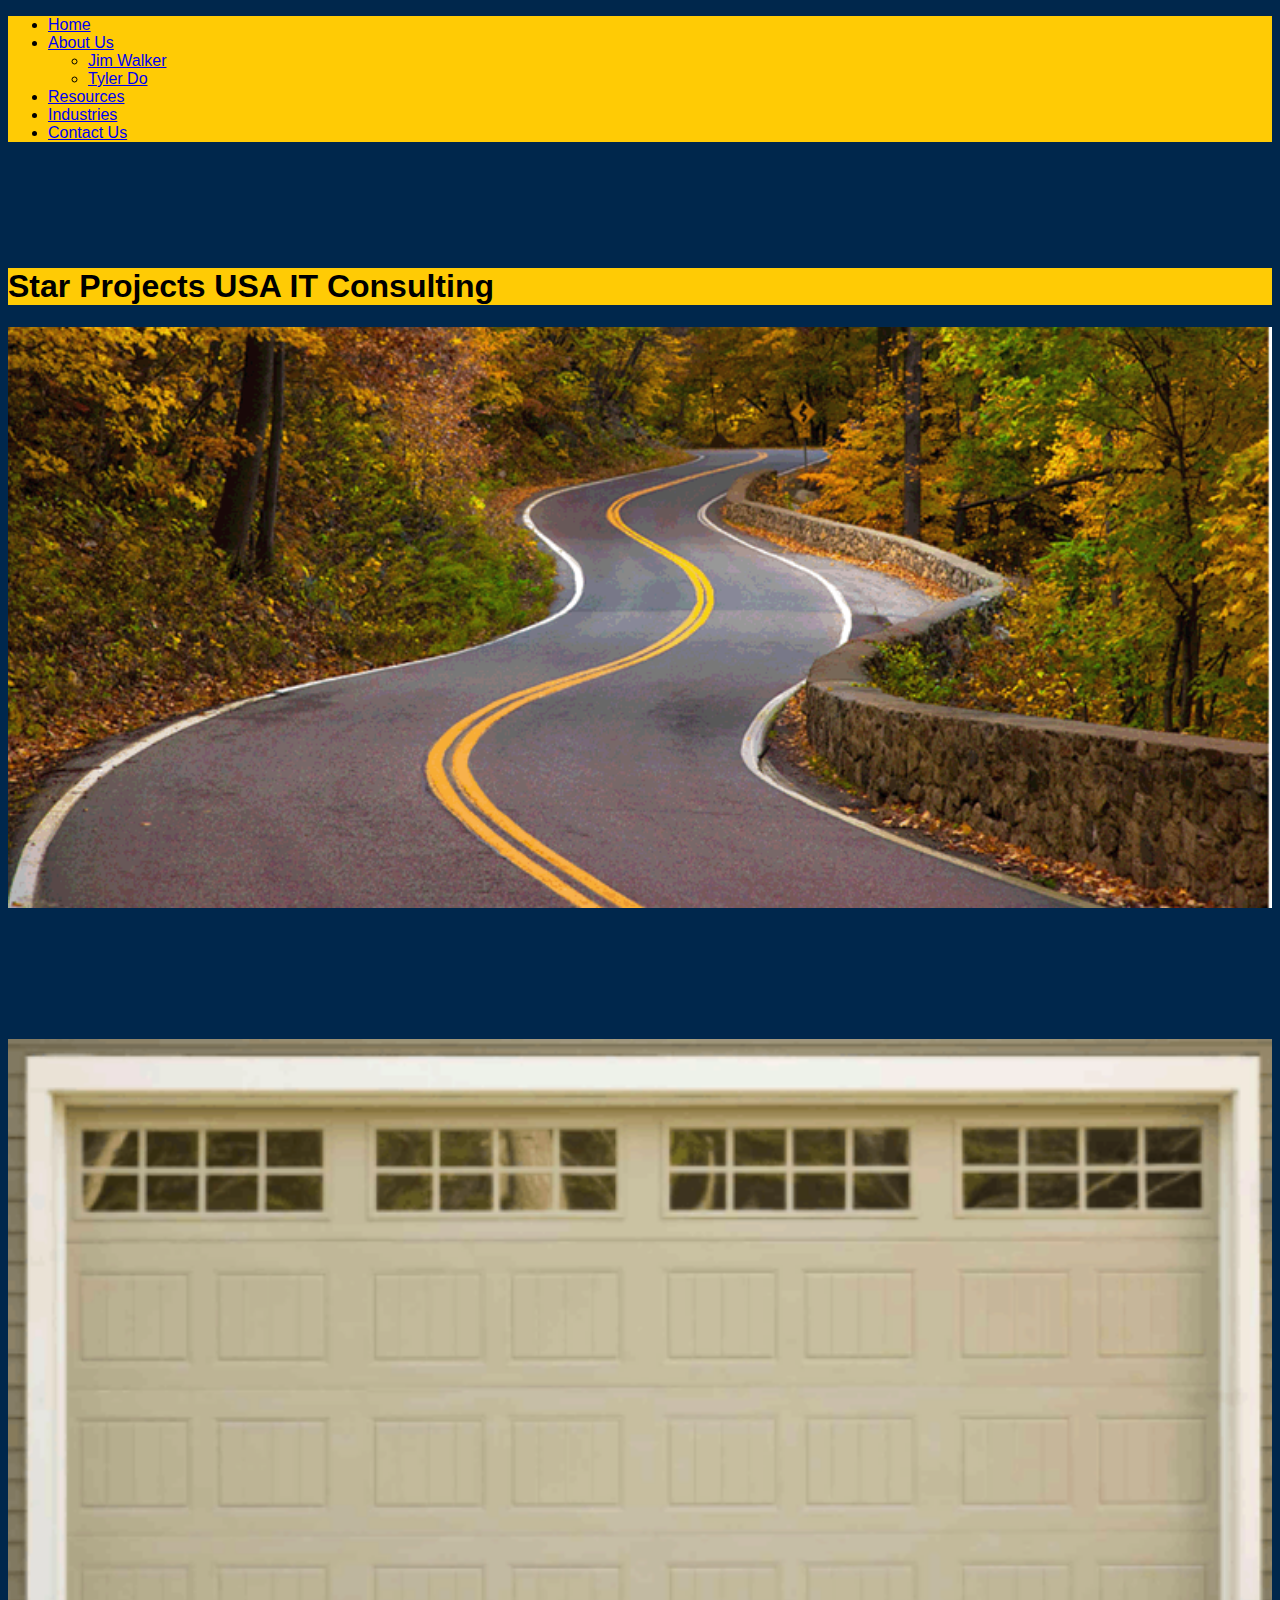
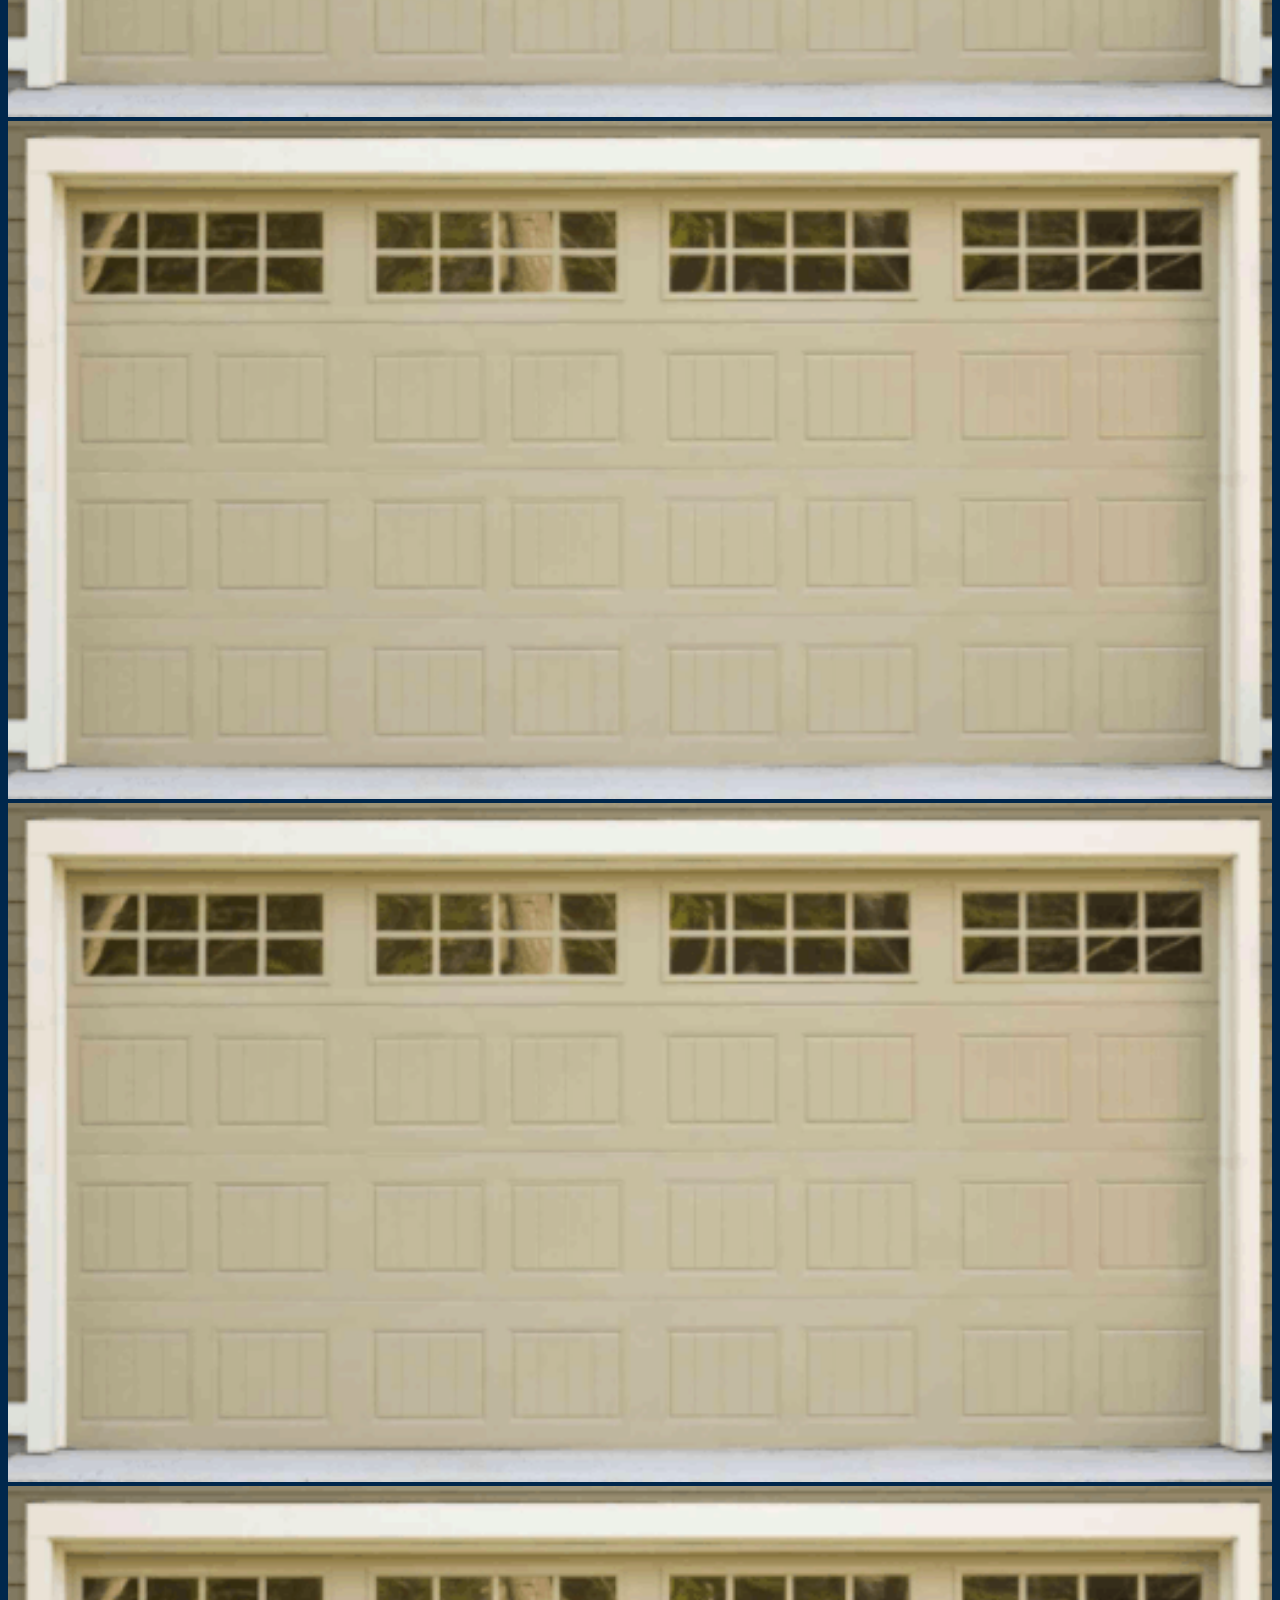
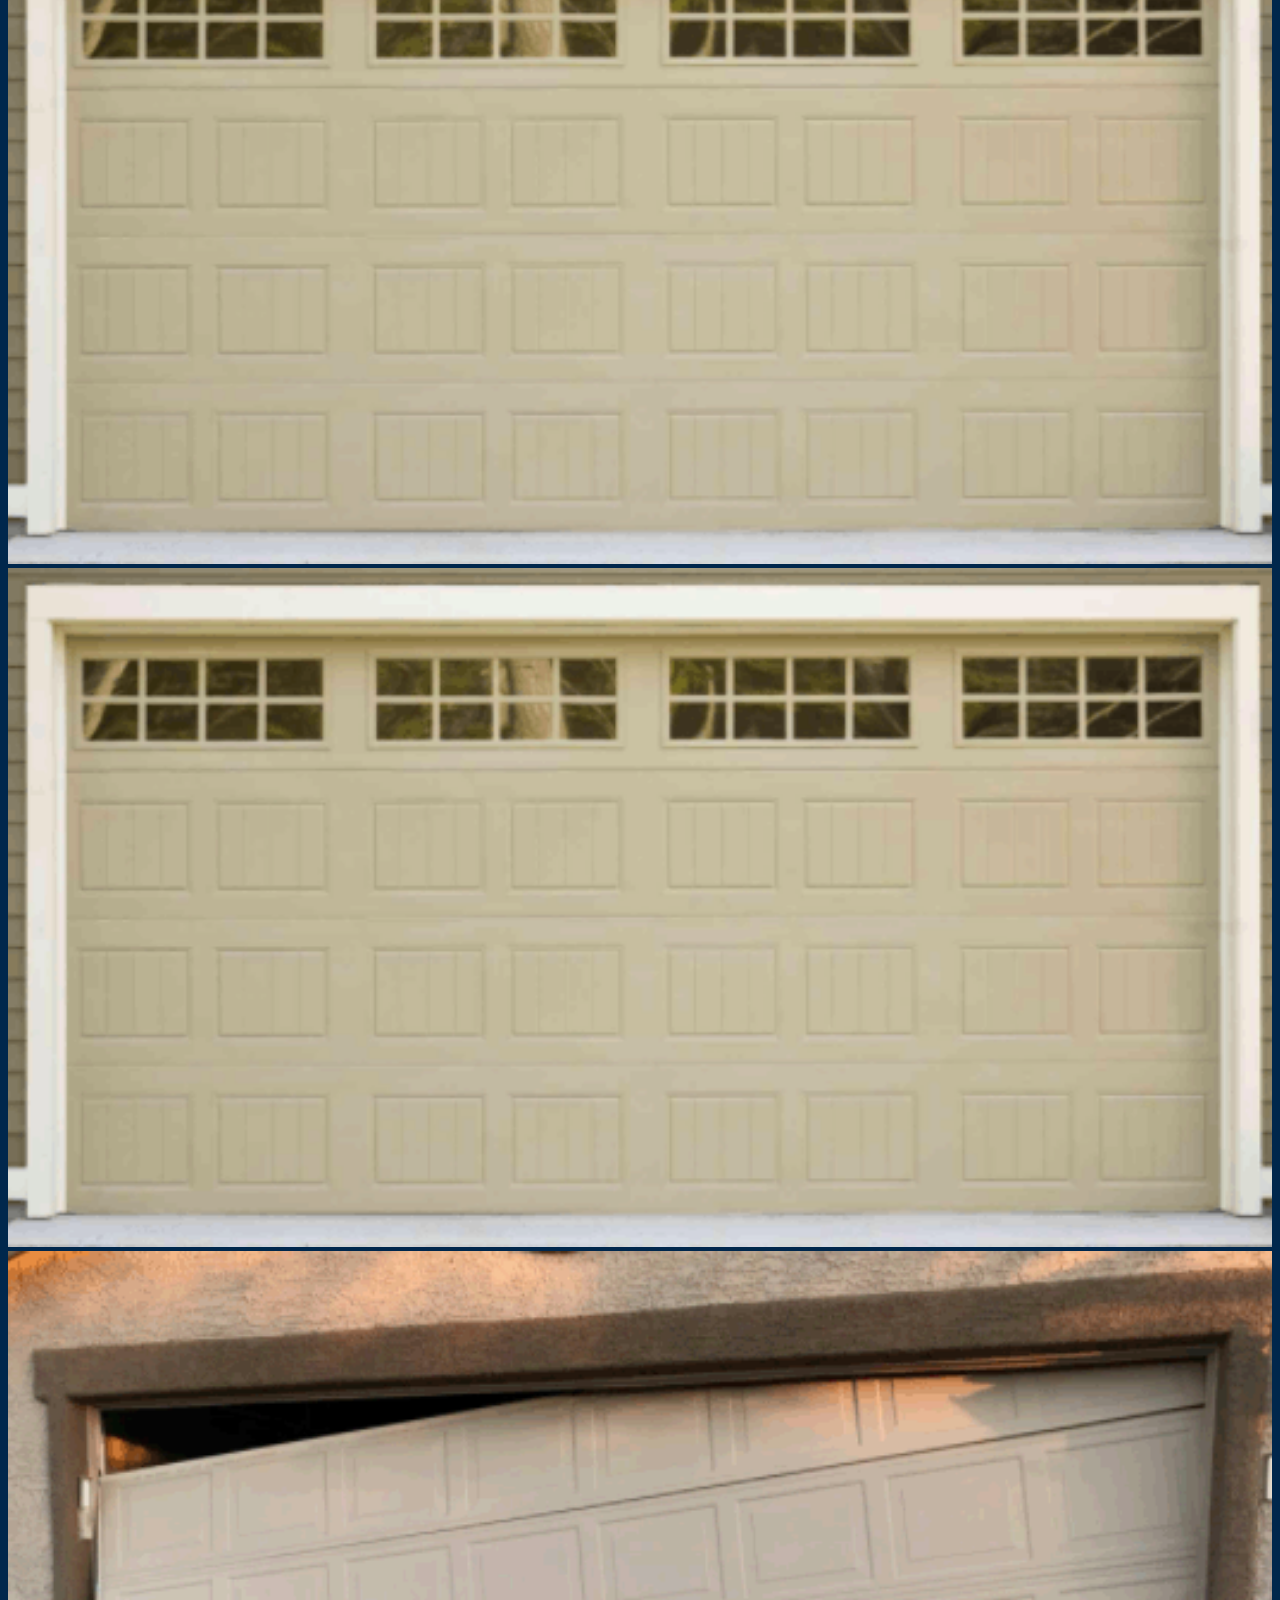
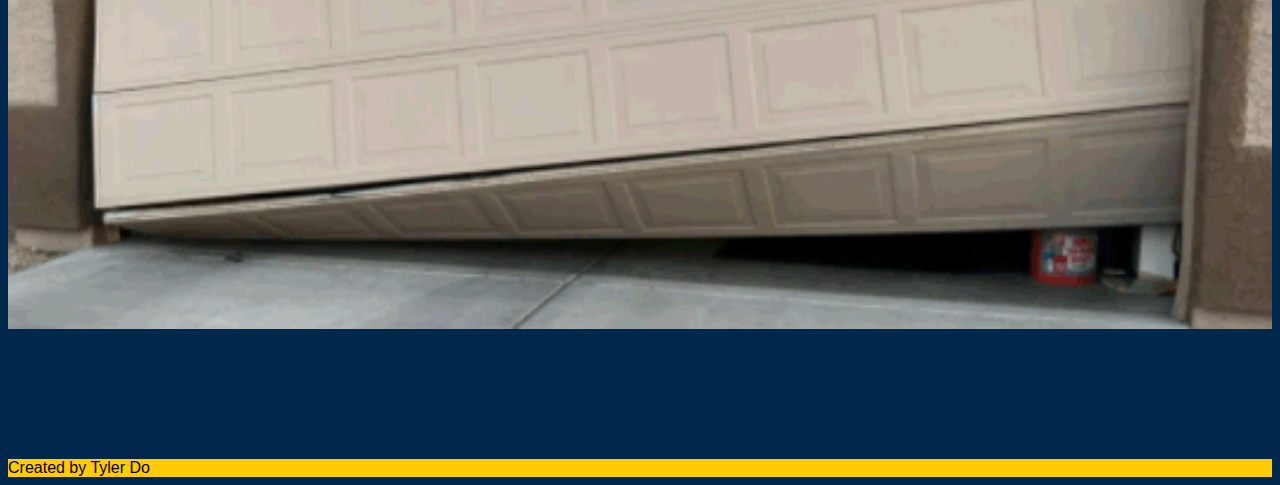
==== index.html @ cb7129d1 "Base Layout for Site" ====
<!DOCTYPE html>
<html lang="en">
	<head>
	<title>Home Page</title>
	<!-- Required meta tags -->
    <meta charset="utf-8">
    <meta name="viewport" content="width=device-width, initial-scale=1">
	<!-- Bootstrap CSS -->
	<link href="https://cdn.jsdelivr.net/npm/bootstrap@5.0.0-beta1/dist/css/bootstrap.min.css" rel="stylesheet" integrity="sha384-giJF6kkoqNQ00vy+HMDP7azOuL0xtbfIcaT9wjKHr8RbDVddVHyTfAAsrekwKmP1" crossorigin="anonymous">
	<!-- StyleSheet -->
	<link rel="stylesheet" href="css/main.css">
	</head>
	<body style="background-color: #00274C;">
	
		<!-- NavBar -->
		<div class="container-sm">
			<nav class="navbar navbar-expand-lg navbar-light" style="background-color: #ffCB05;">
				<div class="container-fluid">
						<ul class="navbar-nav">
							<li class="nav-item">
								<a class="nav-link active" aria-current="page" href="#">Home</a>
							</li>
							<li class="nav-item dropdown">
								<a class="nav-link dropdown-toggle" href="#" id="navbarDropdownMenuLink" role="button" data-bs-toggle="dropdown" aria-expanded="false">
									About Us
								</a>
								<ul class="dropdown-menu" aria-labelledby="navbarDropdownMenuLink">
									<li><a class="dropdown-item" href="aboutusjim.html">Jim Walker</a></li>
									<li><a class="dropdown-item" href="aboutustyler.html">Tyler Do</a></li>
								</ul>
							</li>
							<li class="nav-item">
								<a class="nav-link" href="resources.html">Resources</a>
							</li>
							<li class="nav-item">
								<a class="nav-link" href="industries.html">Industries</a>
							</li>
							<li class="nav-item">
								<a class="nav-link" href="contactus.html">Contact Us</a>
							</li>
						</ul>
				</div>
			</nav>
		</div>
	
		<!-- Main Page Content -->
		<main class="flex-shrink-0">
			<!-- Top Section -->
			<section>
				<div class="container">
					<div class="row d-flex justify-content-center">
						<div class="col-sm-6">
							<div class="card-sm h-75 text-center" style="background-color: #ffCB05;">
								<div class="card-body flex-fill">
									<h1>Star Projects USA IT Consulting</h1>
								</div>
							</div>
						</div>
						<div class="col-sm-6">
							<div class="card img-fluid border-warning mb-3">
								<img src="assets/WindingRoadFall.gif" class="card-img" alt="#">
							</div>
						</div>
					</div>
				</div>
			</section>
			
			<!-- Project Section -->
			<section>
				<div class="container">
					<!-- First Row/3cols-->
					<div class="container">
						<div class="row d-flex justify-content-center">
							<div class="col-sm">
								<div class="card">
									<img src="assets/BeigeGarageDoor.gif" class="img-fluid" alt="#">
									<div class="card-text">
										<h3>IT Audit<h3>
										<a href="homepagecontent/itaudit.html" class="btn btn-light stretched-link">View more</a>
									</div>
								</div>
							</div>
							<div class="col-sm">
								<div class="card">
									<img src="assets/BeigeGarageDoor.gif" class="img-fluid" alt="#">
									<div class="card-text">
										<h3>IT Compliance<h3>
										<a href="homepagecontent/itcompliance.html" class="btn btn-light stretched-link">View more</a>
									</div>
								</div>
							</div>
							<div class="col-sm">
								<div class="card">
									<img src="assets/BeigeGarageDoor.gif" class="img-fluid" alt="#">
									<div class="card-text">
										<h3>IT Risk<h3>
										<a href="homepagecontent/itrisk.html" class="btn btn-light stretched-link">View more</a>
									</div>
								</div>
							</div>
						</div>
					</div>
					<!-- Second Row/3cols -->
					<div class="row d-flex justify-content-center py-5">
						<div class="col-sm">
							<div class="card">
									<img src="assets/BeigeGarageDoor.gif" class="img-fluid" alt="#">
									<div class="card-text">
										<h3>IT Security<h3>
										<a href="homepagecontent/itsecurity.html" class="btn btn-light stretched-link">View more</a>
									</div>
								</div>
						</div>
						<div class="col-sm">
							<div class="card">
									<img src="assets/BeigeGarageDoor.gif" class="img-fluid" alt="#">
									<div class="card-text">
										<h3>Audit Readiness<h3>
										<a href="homepagecontent/auditreadiness.html" class="btn btn-light stretched-link">View more</a>
									</div>
								</div>
						</div>
						<div class="col-sm">
							<div class="card">
									<img src="assets/BrokenGarageDoor.gif" class="img-fluid" alt="#">
									<div class="card-text">
										<h3>Special Projects<h3>
										<a href="homepagecontent/specialprojects.html" class="btn btn-light stretched-link">View more</a>
									</div>
								</div>
						</div>
					</div>
				</div>
			</section>
			
		</main>
		<!-- Footer -->
		<div class="container">
			<footer class="footer mx-auto py-3 text-center" style="background-color: #ffCB05;">
				<div class="container-fluid">
					<span class="text-muted">Created by Tyler Do</span>
				</div>
			</footer>
		</div>
	<!--Bootstrap Bundle with Popper -->
    <script src="https://cdn.jsdelivr.net/npm/bootstrap@5.0.0-beta1/dist/js/bootstrap.bundle.min.js" integrity="sha384-ygbV9kiqUc6oa4msXn9868pTtWMgiQaeYH7/t7LECLbyPA2x65Kgf80OJFdroafW" crossorigin="anonymous"></script>
	</body>
</html>
---- css/main.css ----
body{
	font-family: 'Montserrat', sans-serif;
	color: 0B0C10;
}
.container{
	margin-top: 10%;
}
.card{
	position: relative;
	overflow: hidden;
}
.card:before{
	position: absolute;
	content: '';
	width:80%;
	height: 220%;
	background: #ffCB05;
	top: -50%;
	left: -100%;
	z-index: 1;
	transform: rotate(25deg);
	transform-origin: center top 0;
	transition: .5s;
}
.card:hover:before{
	left: 10%;
}
.card img{
	width: 100%;
	height: auto;
}
.card-text{
	width: 100%;
	padding: 0 20px;
	position: absolute;
	top: -100%;
	color: #fff;
	left: 0;
	z-index: 2;
	transition: 1.1s;
}
.card-text h3{
	color: #00274c;
	font-family: poppins;
}
.card:hover .card-text{
	top: 20px;
}
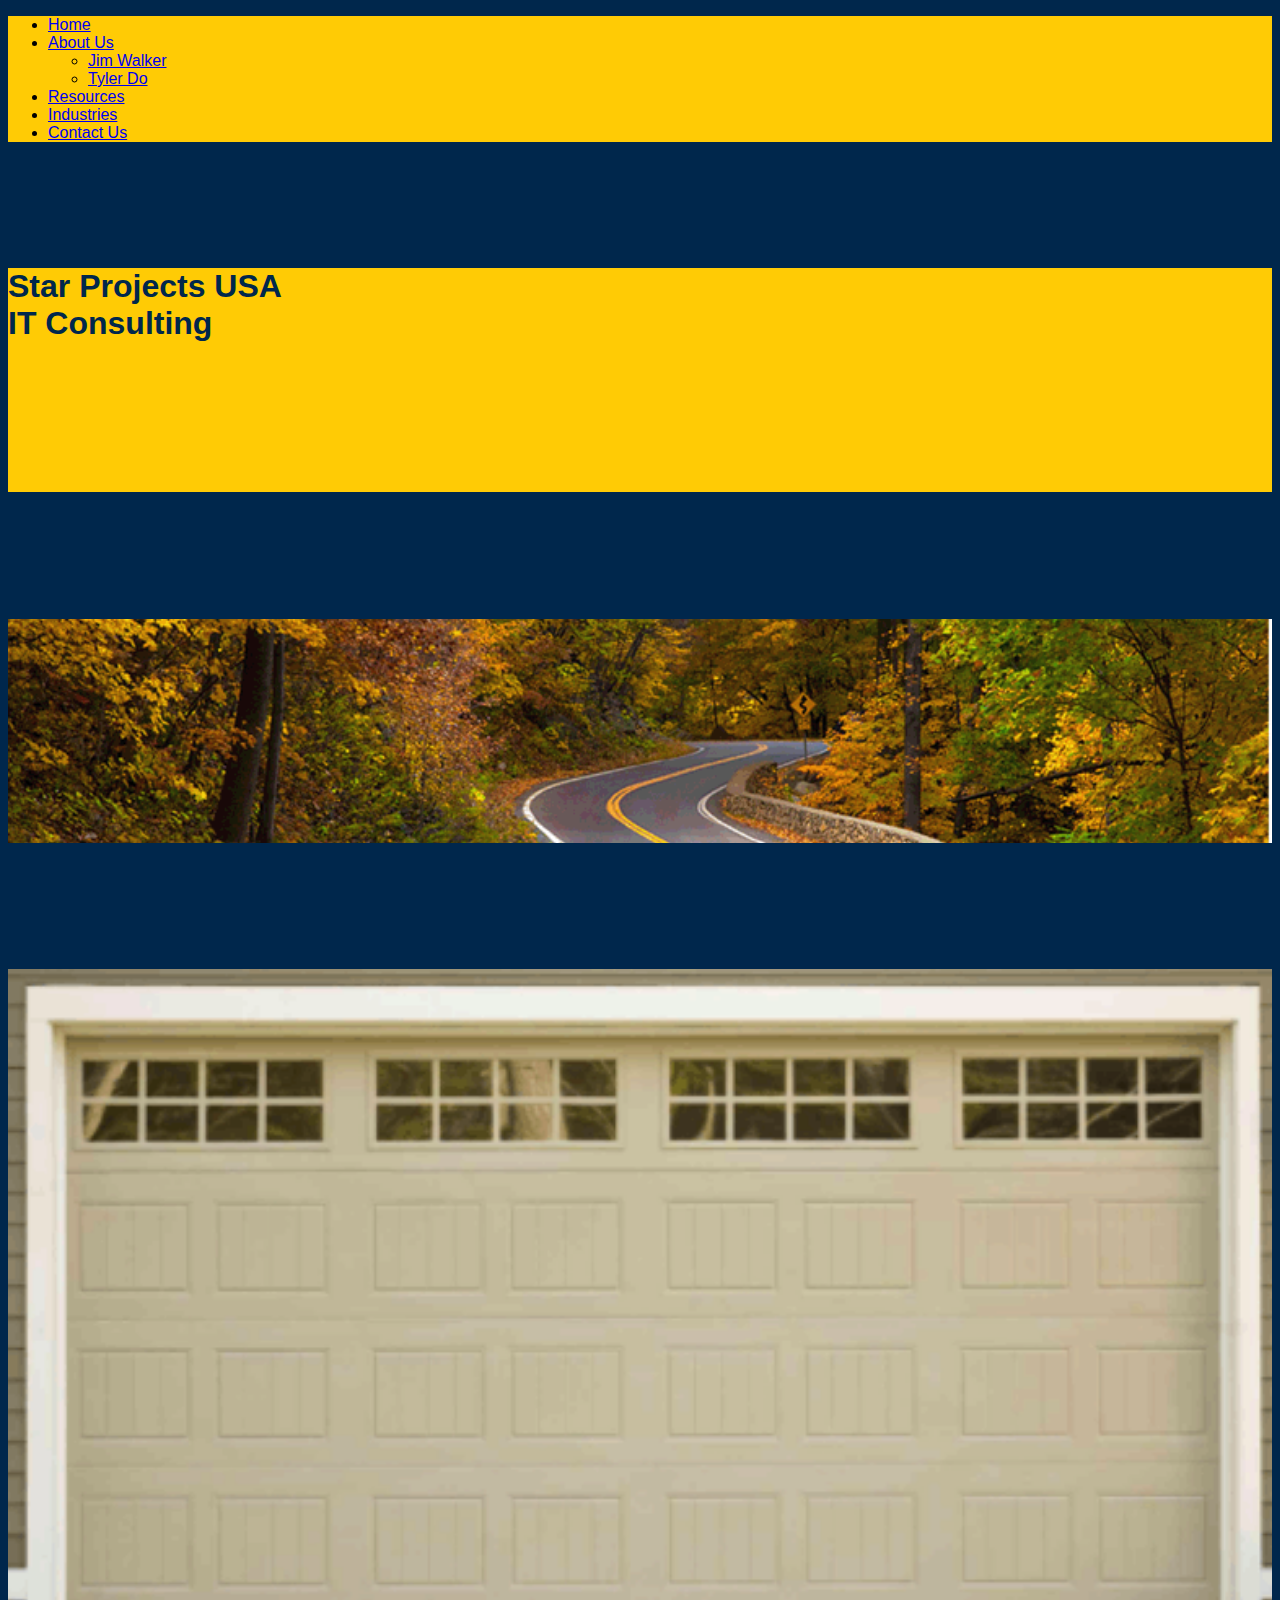
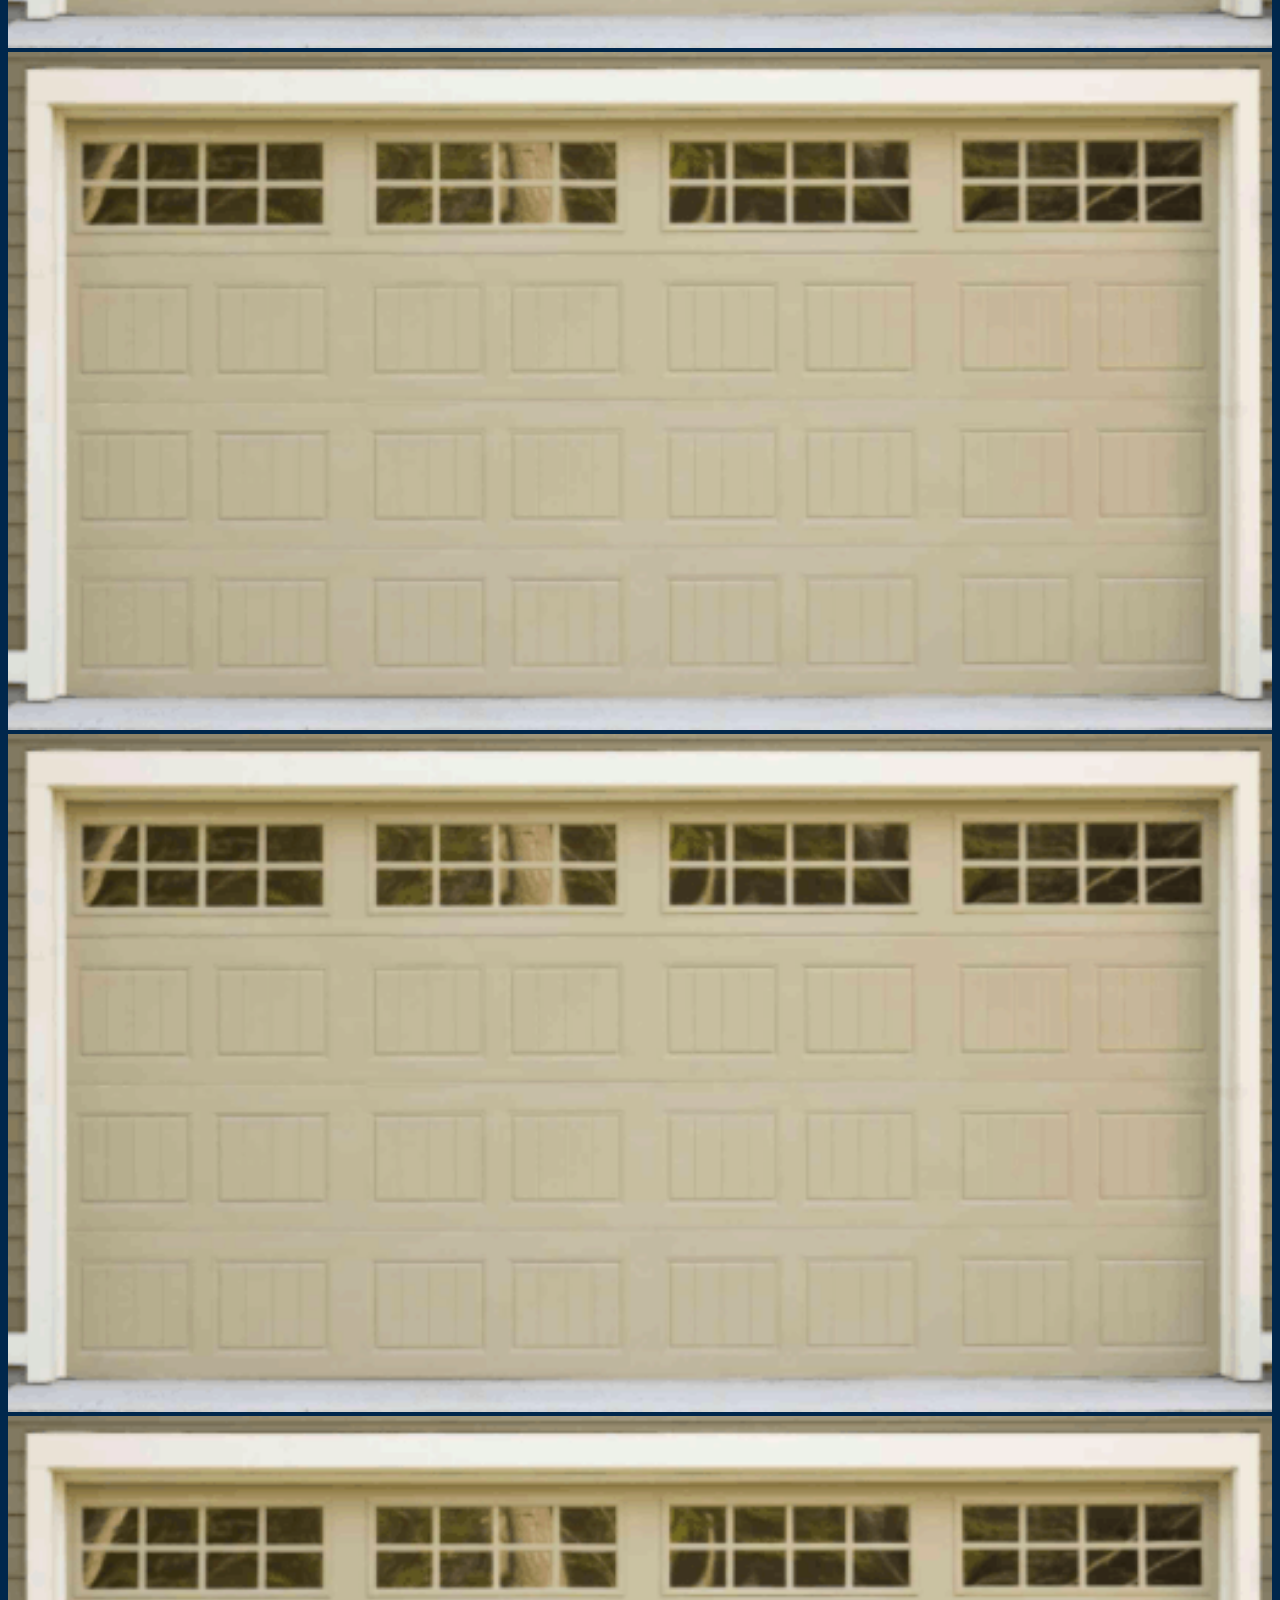
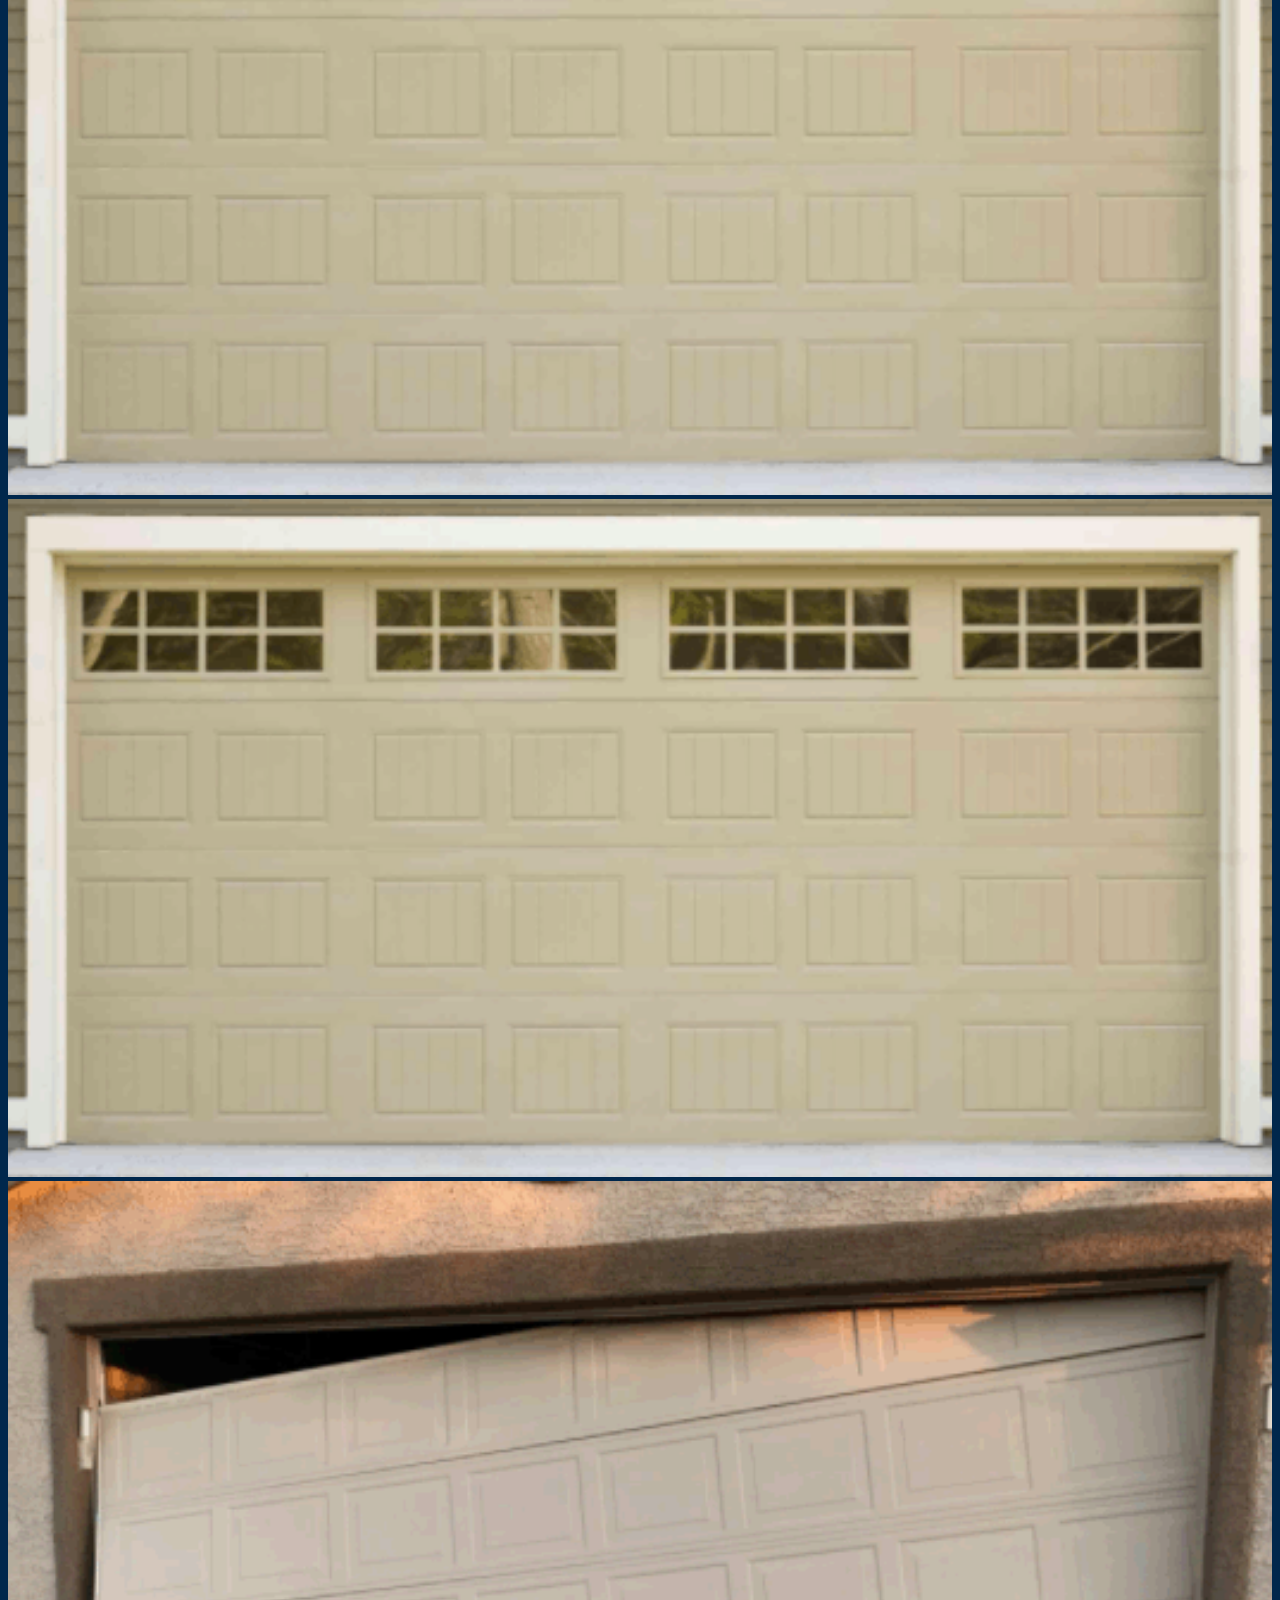
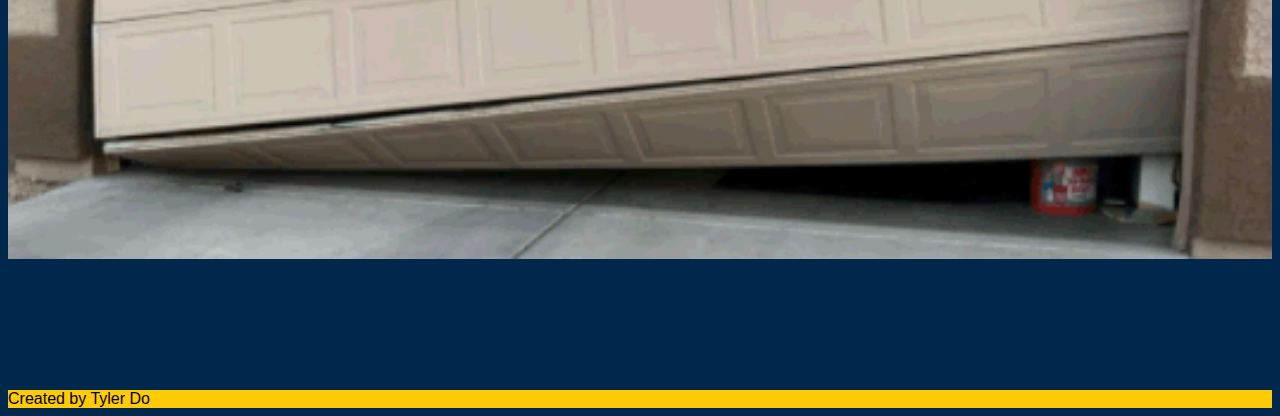
==== commit 11156717: "Formatting" ====
--- a/index.html
+++ b/index.html
@@ -48,17 +48,21 @@
 			<!-- Top Section -->
 			<section>
 				<div class="container">
-					<div class="row d-flex justify-content-center">
+					<div class="row">
 						<div class="col-sm-6">
-							<div class="card-sm h-75 text-center" style="background-color: #ffCB05;">
-								<div class="card-body flex-fill">
-									<h1>Star Projects USA IT Consulting</h1>
+						<div class="container">
+							<div class="card-lg rounded text-center d-flex align-items-center" style="background-color: #ffCB05; height: 14rem;">
+								<div class="card-body">
+									<h1 style="color: #00274C;">Star Projects USA<br>IT Consulting</h1>
 								</div>
 							</div>
 						</div>
+						</div>
 						<div class="col-sm-6">
-							<div class="card img-fluid border-warning mb-3">
-								<img src="assets/WindingRoadFall.gif" class="card-img" alt="#">
+							<div class="container">
+								<div class="card border-warning" style="height: 14rem;">
+									<img src="assets/WindingRoadFall.gif" class="img-fluid" alt="#">
+								</div>
 							</div>
 						</div>
 					</div>
@@ -72,7 +76,7 @@
 					<div class="container">
 						<div class="row d-flex justify-content-center">
 							<div class="col-sm">
-								<div class="card">
+								<div class="card border-warning">
 									<img src="assets/BeigeGarageDoor.gif" class="img-fluid" alt="#">
 									<div class="card-text">
 										<h3>IT Audit<h3>
@@ -81,7 +85,7 @@
 								</div>
 							</div>
 							<div class="col-sm">
-								<div class="card">
+								<div class="card border-warning">
 									<img src="assets/BeigeGarageDoor.gif" class="img-fluid" alt="#">
 									<div class="card-text">
 										<h3>IT Compliance<h3>
@@ -90,7 +94,7 @@
 								</div>
 							</div>
 							<div class="col-sm">
-								<div class="card">
+								<div class="card border-warning">
 									<img src="assets/BeigeGarageDoor.gif" class="img-fluid" alt="#">
 									<div class="card-text">
 										<h3>IT Risk<h3>
@@ -103,7 +107,7 @@
 					<!-- Second Row/3cols -->
 					<div class="row d-flex justify-content-center py-5">
 						<div class="col-sm">
-							<div class="card">
+							<div class="card border-warning">
 									<img src="assets/BeigeGarageDoor.gif" class="img-fluid" alt="#">
 									<div class="card-text">
 										<h3>IT Security<h3>
@@ -112,7 +116,7 @@
 								</div>
 						</div>
 						<div class="col-sm">
-							<div class="card">
+							<div class="card border-warning">
 									<img src="assets/BeigeGarageDoor.gif" class="img-fluid" alt="#">
 									<div class="card-text">
 										<h3>Audit Readiness<h3>
@@ -121,7 +125,7 @@
 								</div>
 						</div>
 						<div class="col-sm">
-							<div class="card">
+							<div class="card border-warning">
 									<img src="assets/BrokenGarageDoor.gif" class="img-fluid" alt="#">
 									<div class="card-text">
 										<h3>Special Projects<h3>
--- a/css/main.css
+++ b/css/main.css
@@ -34,7 +34,7 @@
 	padding: 0 20px;
 	position: absolute;
 	top: -100%;
-	color: #fff;
+	color: #00274C;
 	left: 0;
 	z-index: 2;
 	transition: 1.1s;
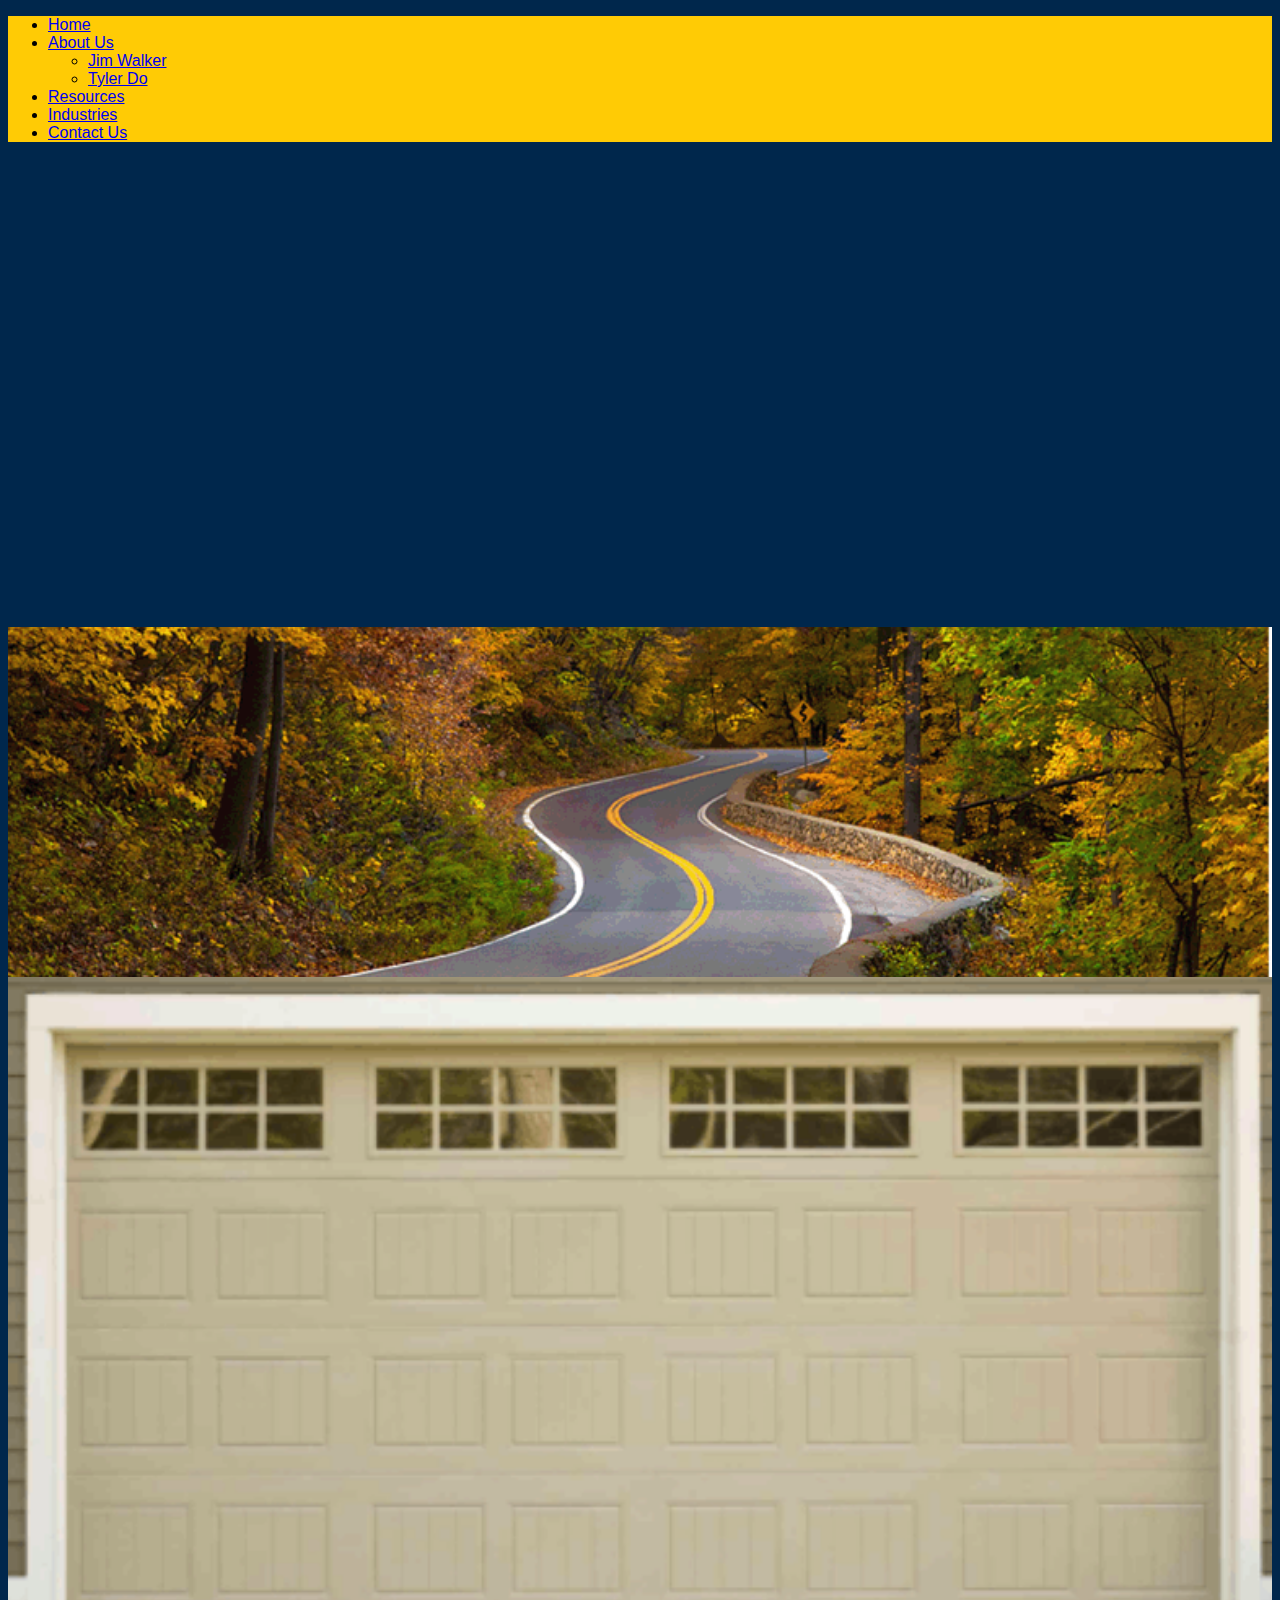
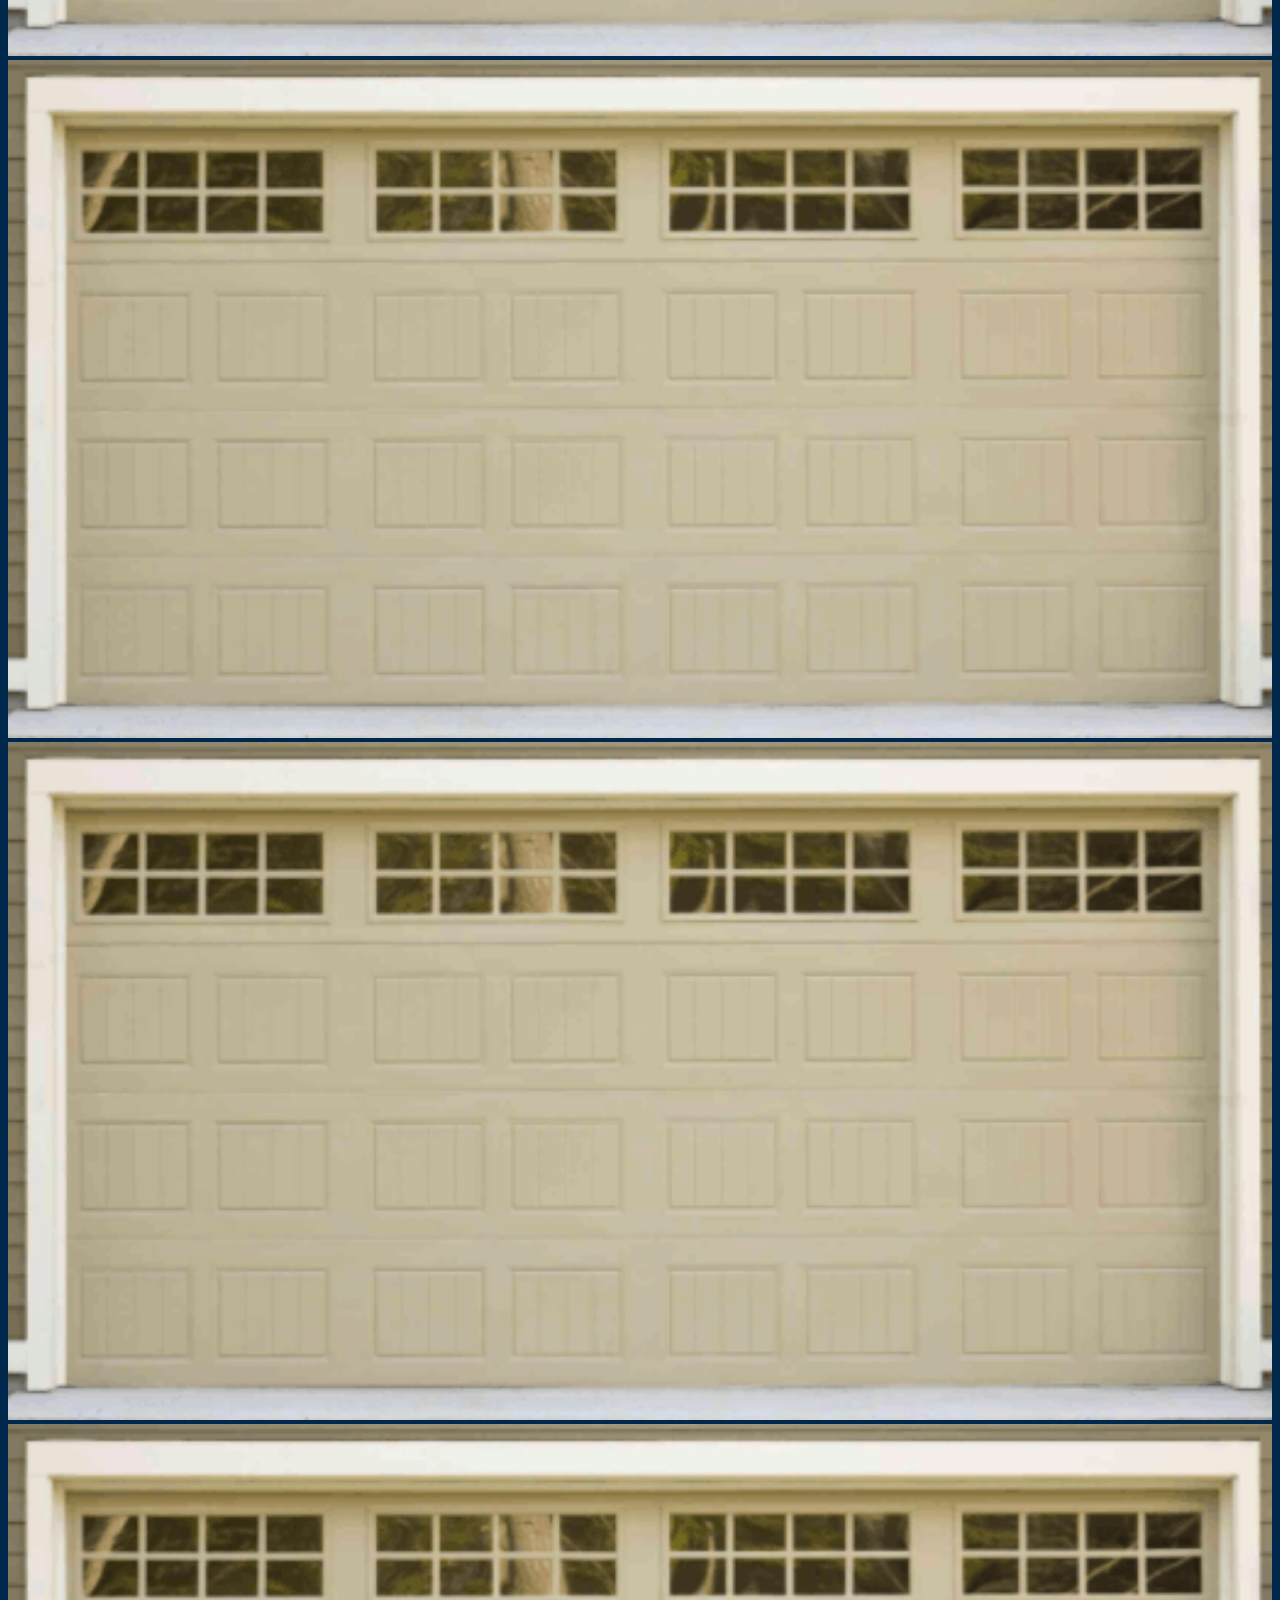
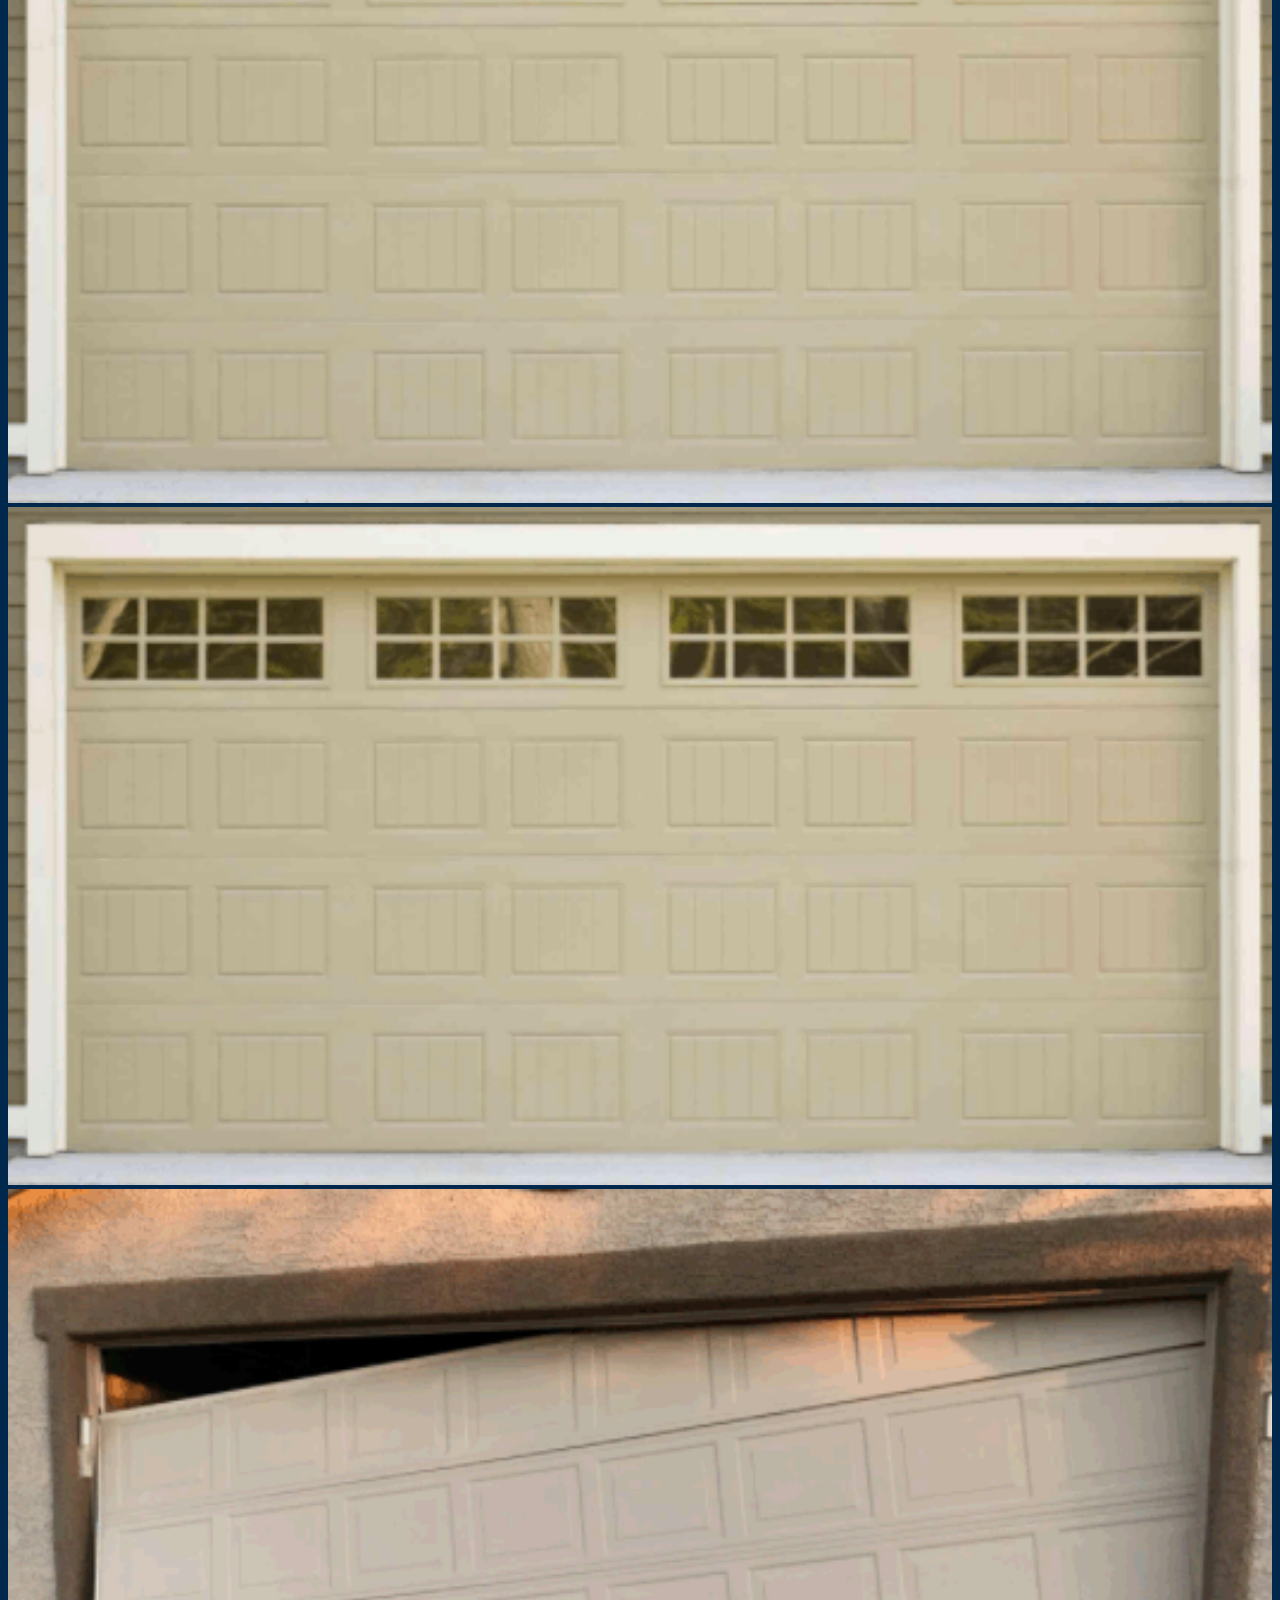
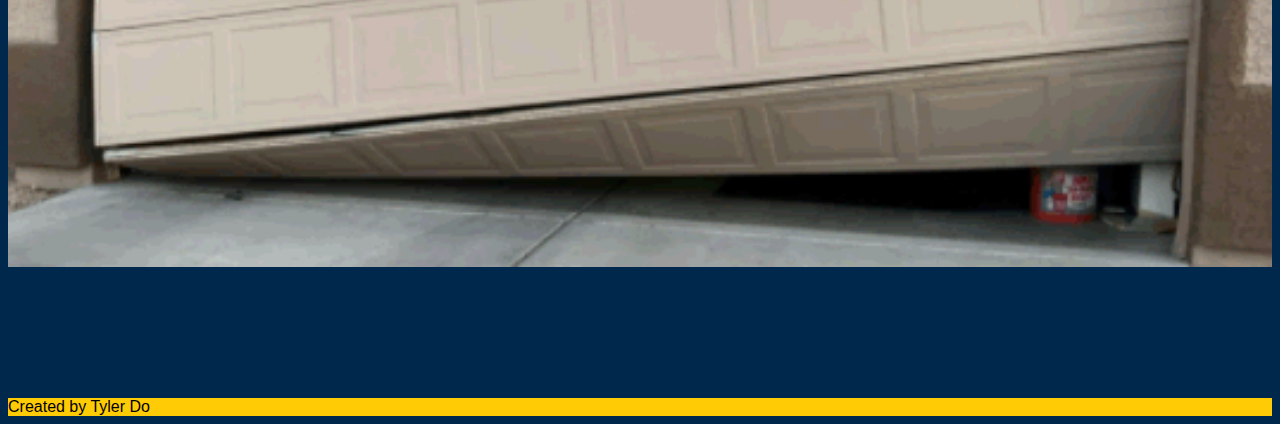
==== commit cc9c9cff: "Update index.html" ====
--- a/index.html
+++ b/index.html
@@ -51,7 +51,7 @@
 					<div class="row">
 						<div class="col-sm-6">
 						<div class="container">
-							<div class="card-lg rounded text-center d-flex align-items-center" style="background-color: #ffCB05; height: 14rem;">
+							<div class="card-lg rounded text-center d-flex align-items-center bg-white" style="height: 14.5rem;">
 								<div class="card-body">
 									<h1 style="color: #00274C;">Star Projects USA<br>IT Consulting</h1>
 								</div>
@@ -59,8 +59,8 @@
 						</div>
 						</div>
 						<div class="col-sm-6">
-							<div class="container">
-								<div class="card border-warning" style="height: 14rem;">
+							<div class="container" style="height: 14rem;">
+								<div class="card border-warning">
 									<img src="assets/WindingRoadFall.gif" class="img-fluid" alt="#">
 								</div>
 							</div>
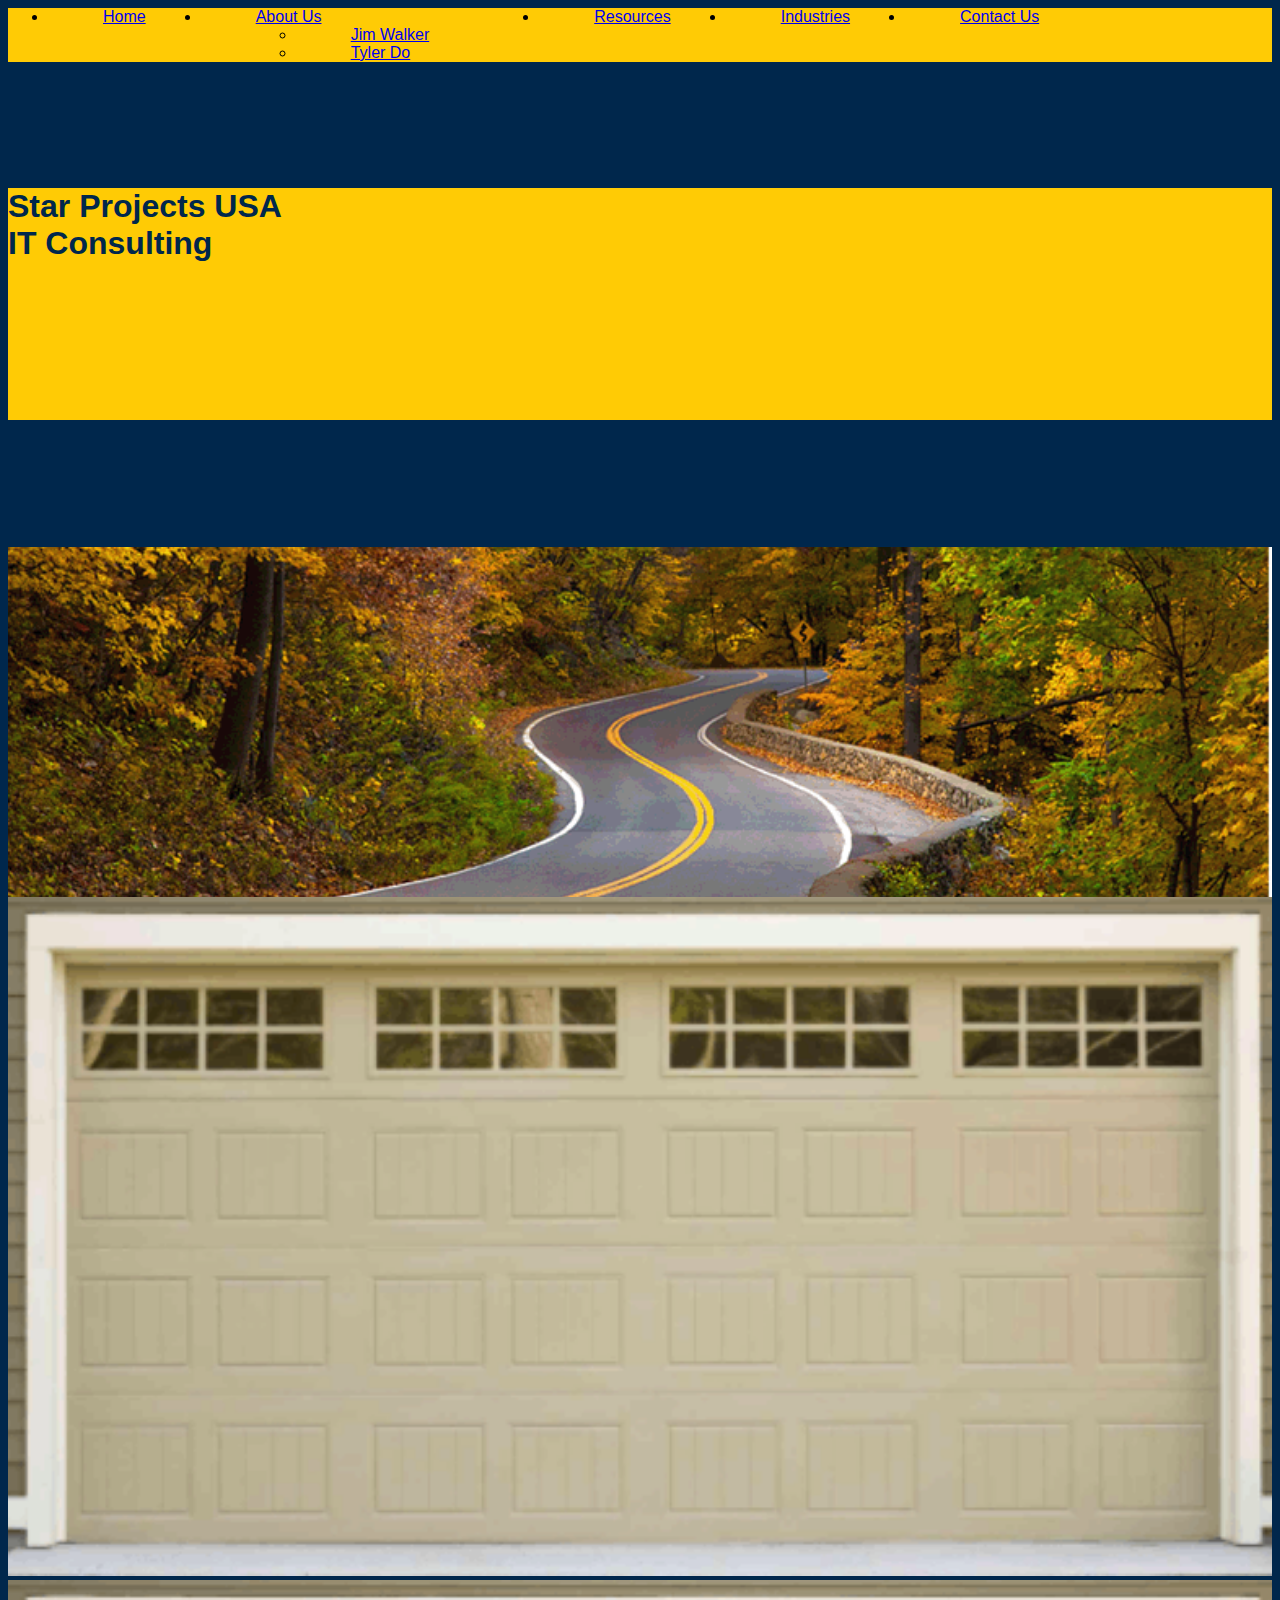
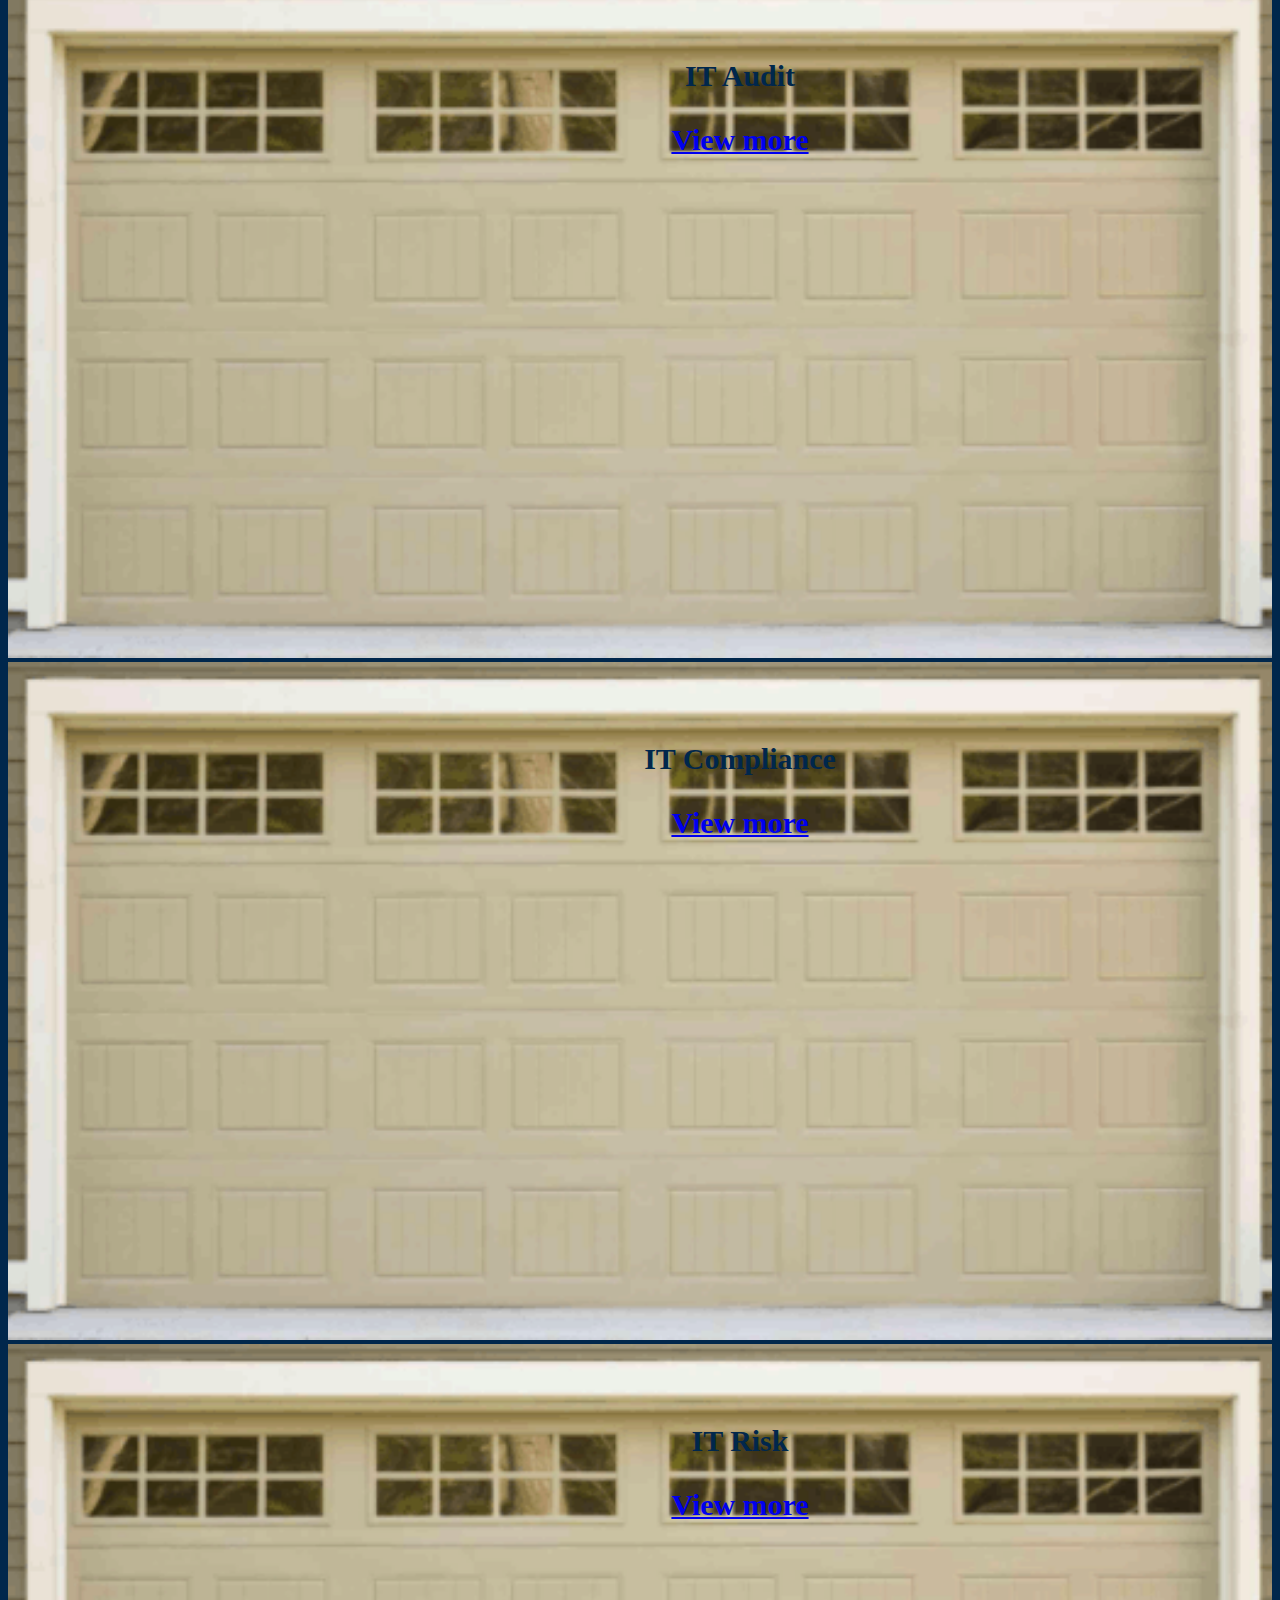
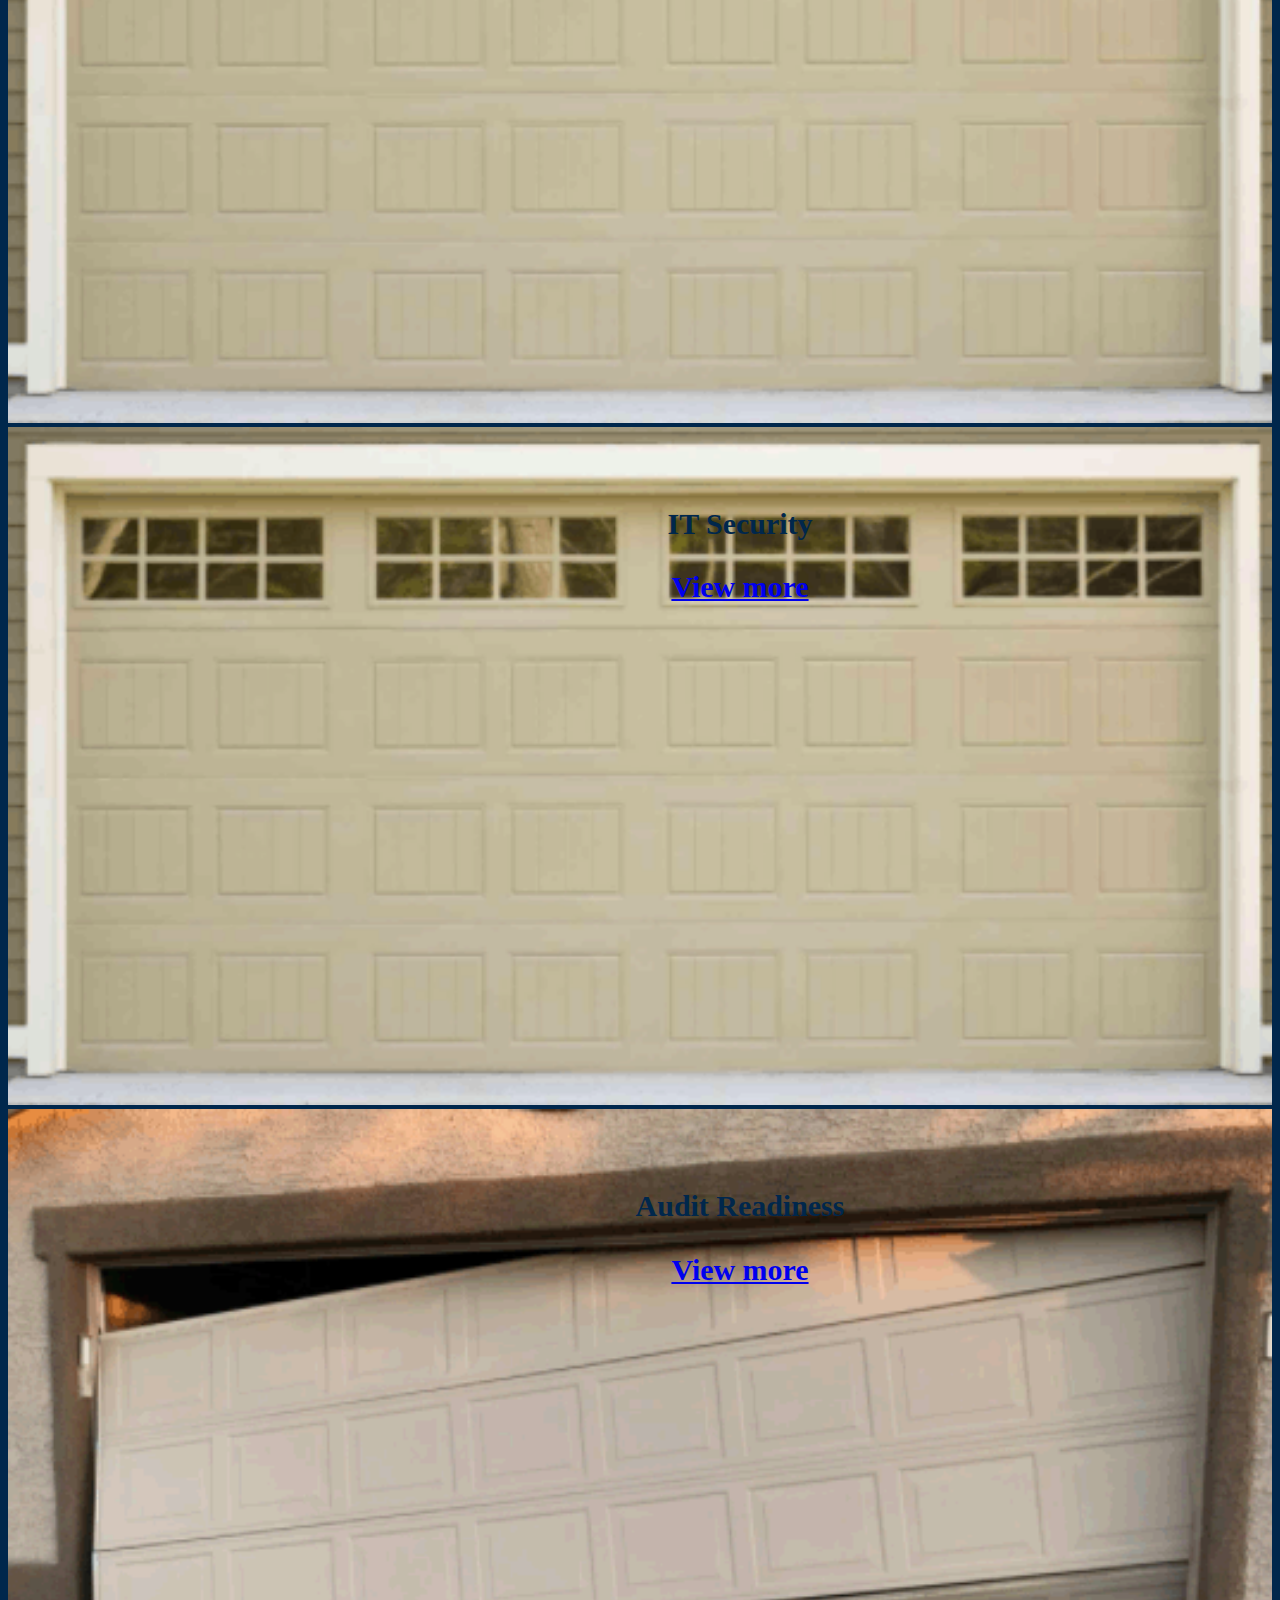
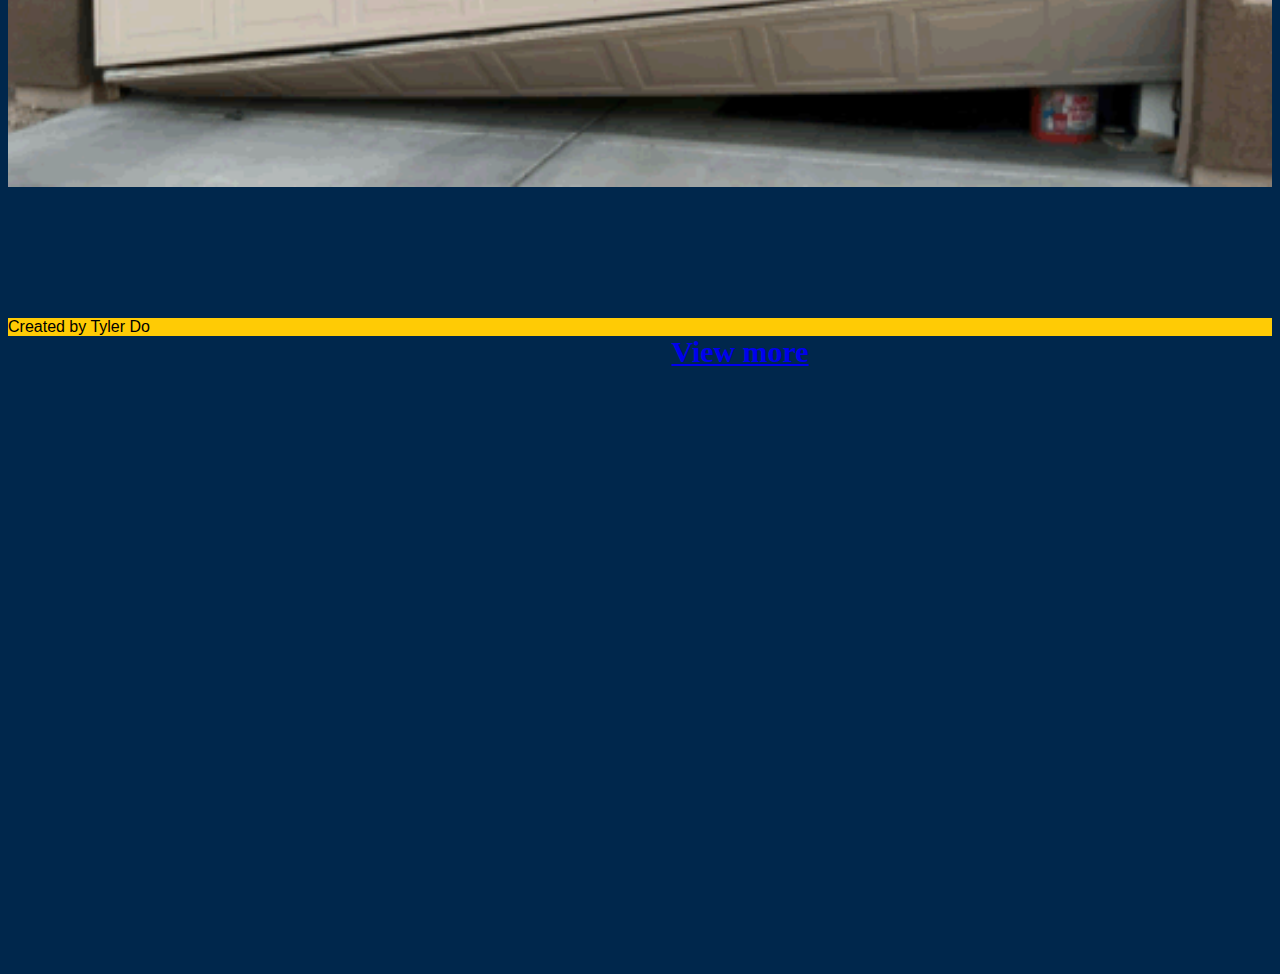
==== commit a88dc15e: "Formating and color changes" ====
--- a/index.html
+++ b/index.html
@@ -51,7 +51,7 @@
 					<div class="row">
 						<div class="col-sm-6">
 						<div class="container">
-							<div class="card-lg rounded text-center d-flex align-items-center bg-white" style="height: 14.5rem;">
+							<div class="card-lg rounded text-center d-flex align-items-center" style="background-color: #ffCB05; height: 14.5rem;">
 								<div class="card-body">
 									<h1 style="color: #00274C;">Star Projects USA<br>IT Consulting</h1>
 								</div>
--- a/css/main.css
+++ b/css/main.css
@@ -7,23 +7,6 @@
 }
 .card{
 	position: relative;
-	overflow: hidden;
-}
-.card:before{
-	position: absolute;
-	content: '';
-	width:80%;
-	height: 220%;
-	background: #ffCB05;
-	top: -50%;
-	left: -100%;
-	z-index: 1;
-	transform: rotate(25deg);
-	transform-origin: center top 0;
-	transition: .5s;
-}
-.card:hover:before{
-	left: 10%;
 }
 .card img{
 	width: 100%;
@@ -31,18 +14,27 @@
 }
 .card-text{
 	width: 100%;
-	padding: 0 20px;
+	height: 100%;
+	font-size: 2vw;
+	padding: 50px 100px;
+	text-align: center;
 	position: absolute;
-	top: -100%;
 	color: #00274C;
 	left: 0;
 	z-index: 2;
-	transition: 1.1s;
 }
 .card-text h3{
 	color: #00274c;
 	font-family: poppins;
 }
-.card:hover .card-text{
-	top: 20px;
-}+.card a{
+	size: 2vw;
+}
+.navbar-nav {
+	margin: auto;
+	display: flex;
+}
+.navbar-nav li{
+	padding-left: 55px;
+	padding-right: 55px;
+}
